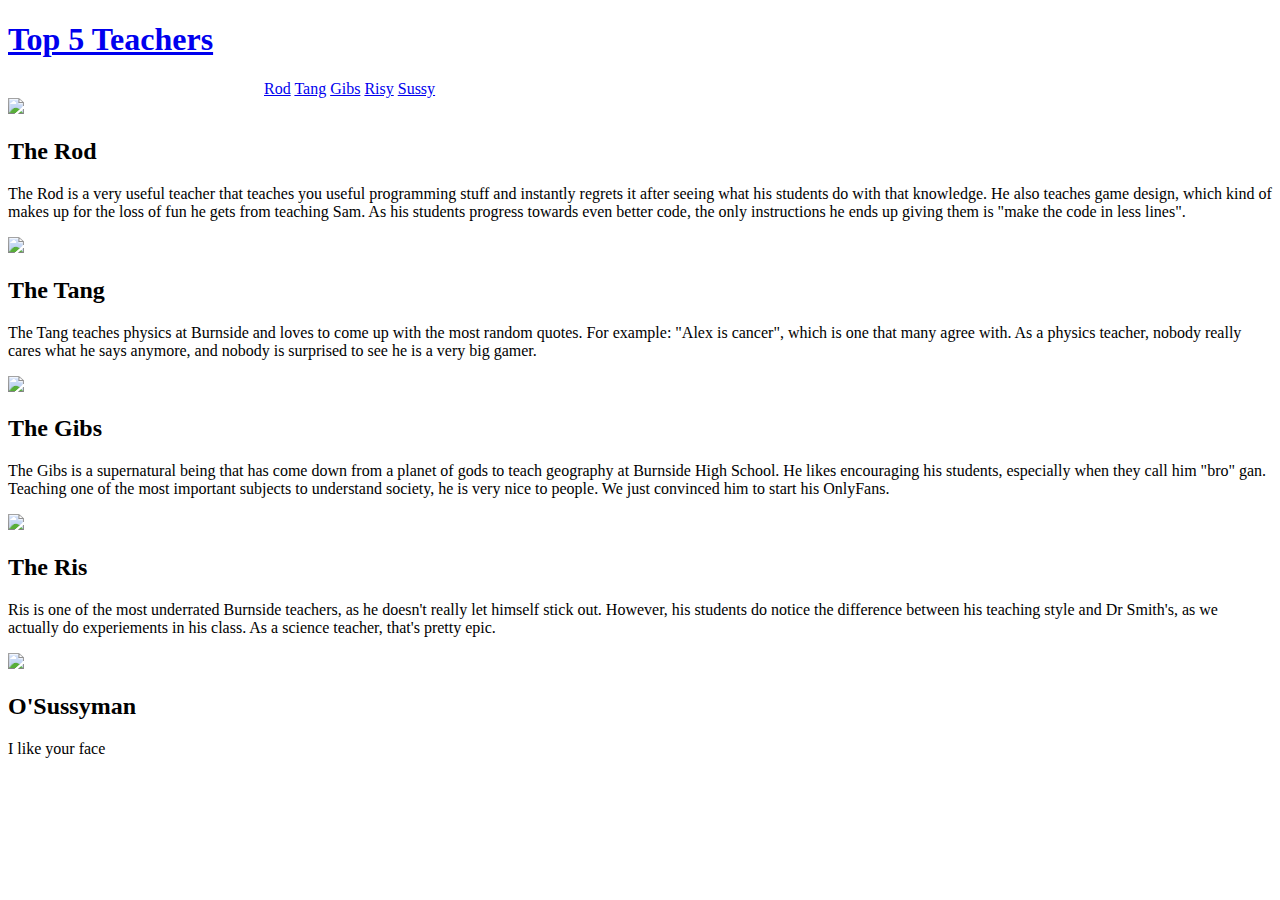
==== index.html @ 525c7908 "scrollTo with Alex" ====
<!DOCTYPE html>
<html lang="en">

<head>
    <meta charset="UTF-8">
    <meta http-equiv="X-UA-Compatible" content="IE=edge">
    <meta name="viewport" content="width=device-width, initial-scale=1.0">
    <title>Top 5 Teachers</title>
    <link rel="stylesheet" href="./style.css">
    <script src="https://ajax.googleapis.com/ajax/libs/jquery/3.5.1/jquery.min.js"></script>
    <script src="./scrollTo.js"></script>
</head>

<body>
    <header>
        <a href="#">
            <h1 class="text">Top 5 Teachers</h1>
            <a style='margin-left: 20vw;' href="#rod" class="headerLink text">Rod</a>
            <a href="#tan" class="headerLink text">Tang</a>
            <a href="#gib" class="headerLink text">Gibs</a>
            <a href="#ris" class="headerLink text">Risy</a>
            <a style="margin-right: 4vw;" href="#sus" class="headerLink text">Sussy</a>
        </a>
    </header>
    <div class="box topbox" id='rod'>
        <img src="./images/rod.jpg">
        <div class="boxtext text">
            <h2>The Rod</h2>
            <p>The Rod is a very useful teacher that teaches you useful programming stuff and instantly
                regrets it after seeing what his students do with that knowledge. He also teaches game design, which
                kind of makes up for the loss of fun he gets from teaching Sam. As his students progress towards even
                better code, the only instructions he ends up giving them is "make the code in less lines".
            </p>
        </div>
    </div>
    <div class="box" id='tan'>
        <img src="./images/tang.png">
        <div class="boxtext text">
            <h2>The Tang</h2>
            <p>The Tang teaches physics at Burnside and loves to come up with the most random quotes. For example:
                "Alex is cancer", which is one that many agree with. As a physics teacher, nobody really cares what he
                says anymore, and nobody is surprised to see he is a very big gamer.</p>
        </div>
    </div>
    <div class="box" id='gib'>
        <img src="./images/gibs.jpg">
        <div class="boxtext text">
            <h2>The Gibs</h2>
            <p>The Gibs is a supernatural being that has come down from a planet of gods to teach geography at Burnside
                High School. He likes encouraging his students, especially when they call him "bro" gan. Teaching one of
                the most important subjects to understand society, he is very nice to people. We just convinced him to
                start his OnlyFans.</p>
        </div>
    </div>
    <div class="box" id='ris'>
        <img src="./images/risy.jpg">
        <div class="boxtext text">
            <h2>The Ris</h2>
            <p>Ris is one of the most underrated Burnside teachers, as he doesn't really let himself stick out. However,
                his students do notice the difference between his teaching style and Dr Smith's, as we actually do
                experiements in his class. As a science teacher, that's pretty epic.</p>
        </div>
    </div>
    <div class="box bottombox" id='sus'>
        <img src="./images/sus.png">
        <div class="boxtext text">
            <h2>O'Sussyman</h2>
            <p>I like your face</p>
        </div>
    </div>
</body>

</html>
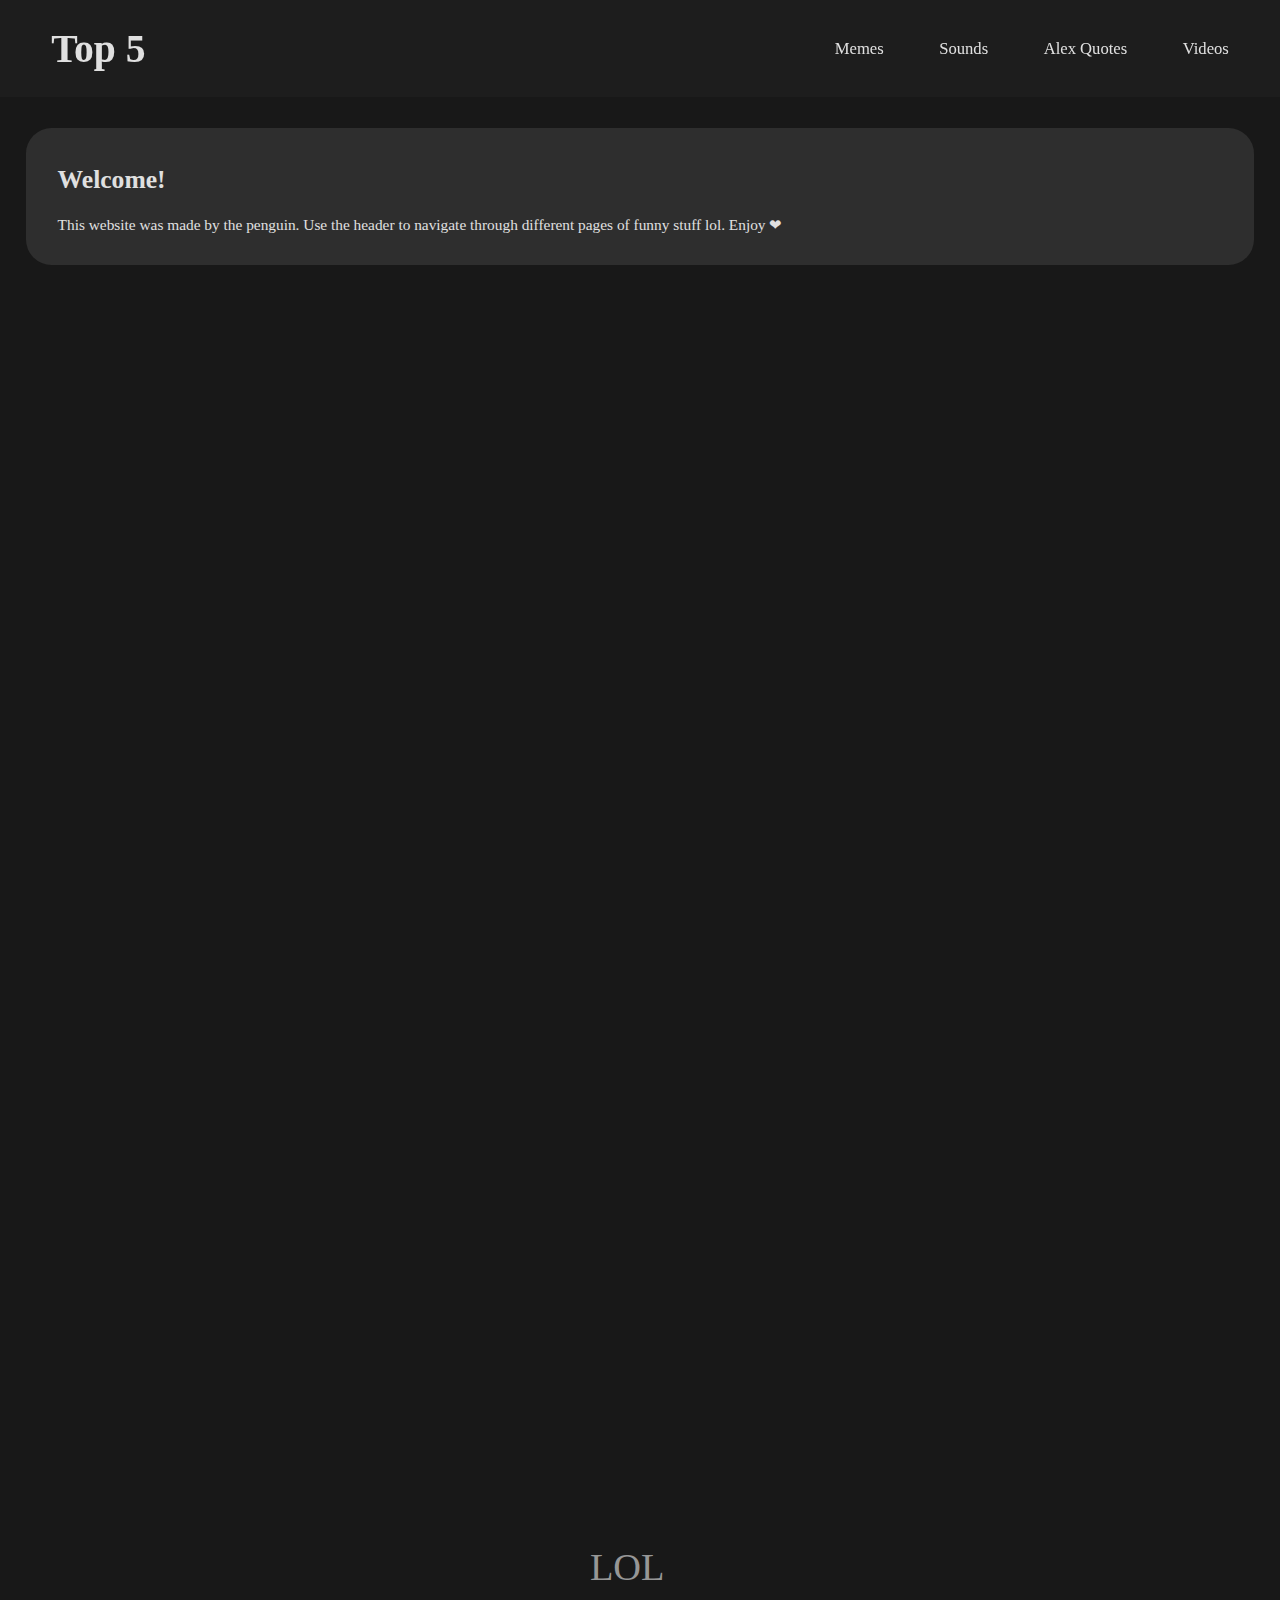
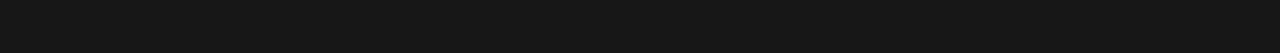
==== commit c4b2fad6: "Unbroke the index.html problem" ====
--- a/index.html
+++ b/index.html
@@ -5,69 +5,26 @@
     <meta charset="UTF-8">
     <meta http-equiv="X-UA-Compatible" content="IE=edge">
     <meta name="viewport" content="width=device-width, initial-scale=1.0">
-    <title>Top 5 Teachers</title>
-    <link rel="stylesheet" href="./style.css">
-    <script src="https://ajax.googleapis.com/ajax/libs/jquery/3.5.1/jquery.min.js"></script>
-    <script src="./scrollTo.js"></script>
+    <title>Top 5</title>
+    <link rel="stylesheet" href="../style.css">
+    <link rel="icon" href="../icon.png">
 </head>
 
 <body>
     <header>
-        <a href="#">
-            <h1 class="text">Top 5 Teachers</h1>
-            <a style='margin-left: 20vw;' href="#rod" class="headerLink text">Rod</a>
-            <a href="#tan" class="headerLink text">Tang</a>
-            <a href="#gib" class="headerLink text">Gibs</a>
-            <a href="#ris" class="headerLink text">Risy</a>
-            <a style="margin-right: 4vw;" href="#sus" class="headerLink text">Sussy</a>
+        <a href="/">
+            <h1 class="text">Top 5</h1>
         </a>
+        <a style='margin-left: 49.5vw;' href="./memes.html" class="headerLink text">Memes</a>
+        <a href="./sounds.html" class="headerLink text">Sounds</a>
+        <a href="./alex.html" class="headerLink text">Alex Quotes</a>
+        <a style="margin-right: 4vw;" href="./videos.html" class="headerLink text">Videos</a>
     </header>
-    <div class="box topbox" id='rod'>
-        <img src="./images/rod.jpg">
-        <div class="boxtext text">
-            <h2>The Rod</h2>
-            <p>The Rod is a very useful teacher that teaches you useful programming stuff and instantly
-                regrets it after seeing what his students do with that knowledge. He also teaches game design, which
-                kind of makes up for the loss of fun he gets from teaching Sam. As his students progress towards even
-                better code, the only instructions he ends up giving them is "make the code in less lines".
-            </p>
+    <div class="justtext box topbox">
+        <div class="justtext">
+            <h2>Welcome!</h2>
+            <p>This website was made by the penguin. Use the header to navigate through different pages of funny stuff
+                lol. Enjoy ❤</p>
         </div>
     </div>
-    <div class="box" id='tan'>
-        <img src="./images/tang.png">
-        <div class="boxtext text">
-            <h2>The Tang</h2>
-            <p>The Tang teaches physics at Burnside and loves to come up with the most random quotes. For example:
-                "Alex is cancer", which is one that many agree with. As a physics teacher, nobody really cares what he
-                says anymore, and nobody is surprised to see he is a very big gamer.</p>
-        </div>
-    </div>
-    <div class="box" id='gib'>
-        <img src="./images/gibs.jpg">
-        <div class="boxtext text">
-            <h2>The Gibs</h2>
-            <p>The Gibs is a supernatural being that has come down from a planet of gods to teach geography at Burnside
-                High School. He likes encouraging his students, especially when they call him "bro" gan. Teaching one of
-                the most important subjects to understand society, he is very nice to people. We just convinced him to
-                start his OnlyFans.</p>
-        </div>
-    </div>
-    <div class="box" id='ris'>
-        <img src="./images/risy.jpg">
-        <div class="boxtext text">
-            <h2>The Ris</h2>
-            <p>Ris is one of the most underrated Burnside teachers, as he doesn't really let himself stick out. However,
-                his students do notice the difference between his teaching style and Dr Smith's, as we actually do
-                experiements in his class. As a science teacher, that's pretty epic.</p>
-        </div>
-    </div>
-    <div class="box bottombox" id='sus'>
-        <img src="./images/sus.png">
-        <div class="boxtext text">
-            <h2>O'Sussyman</h2>
-            <p>I like your face</p>
-        </div>
-    </div>
-</body>
-
-</html>+    <a href="https://www.youtube.com/watch?v=dQw4w9WgXcQ" target="_blank"><p class="button">LOL</p></a>--- a/style.css
+++ b/style.css
@@ -0,0 +1,131 @@
+@font-face {
+    font-family: 'Product';
+    src: url(./ProductSans-Light.ttf);
+}
+
+::-webkit-scrollbar {
+    width: 0.8vw;
+  }
+  /* Track */
+  ::-webkit-scrollbar-track {
+    background: #181818; 
+  }
+  /* Handle */
+  ::-webkit-scrollbar-thumb {
+    background: #aaaaaa;
+    border-radius: 10px;
+  }
+  /* Handle on hover */
+  ::-webkit-scrollbar-thumb:hover {
+    background: #4d4d4d;
+  }
+
+header{
+    background-color:#202020bb;
+    text-align: left;
+    color: rgb(224, 224, 224);
+    position: fixed;
+    width: 100%;  
+    top: 0;
+    backdrop-filter: blur(6px);
+    display: flex;
+    justify-content: space-between;
+    align-items: center;
+}
+
+a {
+    color: inherit;
+    text-decoration: none;
+    font-size: 1.3vw;
+}
+
+a:hover {
+    color: rgb(150, 150, 150);
+}
+
+html {
+    scroll-behavior: smooth;
+}
+
+h1 {
+    margin: 0;
+    font-size: 3.1vw;
+    padding: 2vw;
+    padding-left: 4vw;
+}
+
+body {
+    margin: 0;
+    font-family: 'Product';
+    background-color: #181818;
+}
+
+.box {
+    width: auto;
+    margin: 3vw 2vw 0 2vw;
+    background-color: #2e2e2e;
+    border-radius: 2vw;
+    padding: 2.5vw;
+    padding-top: 1.2vw;
+}   
+
+.boximg {
+    display: flex;
+    justify-content: space-between;
+    padding: 2.5vw;
+}   
+
+iframe {
+    color: black;
+    border-radius: 30px;
+}
+
+.boxtext {
+    margin-left: 0;
+    width: 67.4vw;
+}
+
+.topbox {
+    margin-top: 10vw;
+}
+
+.bottombox {
+    margin-bottom: 3vw;
+}
+
+.justtext{
+    padding-bottom: 0.6vw;
+}
+
+img {
+    width: 20vw;
+    height: 20vw;   
+    border-radius: 1.5vw;
+    margin-right: 2vw;
+}
+
+h1, h2, h3, h4, p, a
+{
+    color: rgb(224, 224, 224);
+}
+
+.headerLink {
+    margin-left: 2vw;
+}
+
+h2 {
+    font-size: 2vw;
+}
+
+p {
+    font-size: 1.2vw;
+}
+
+.button {
+    margin: 100vw 0 5vw 45vw; 
+    width: 8vw;
+    color:rgb(150, 150, 150);
+    text-align: center; 
+    font-size: 3vw;
+    border-radius: 100px;
+}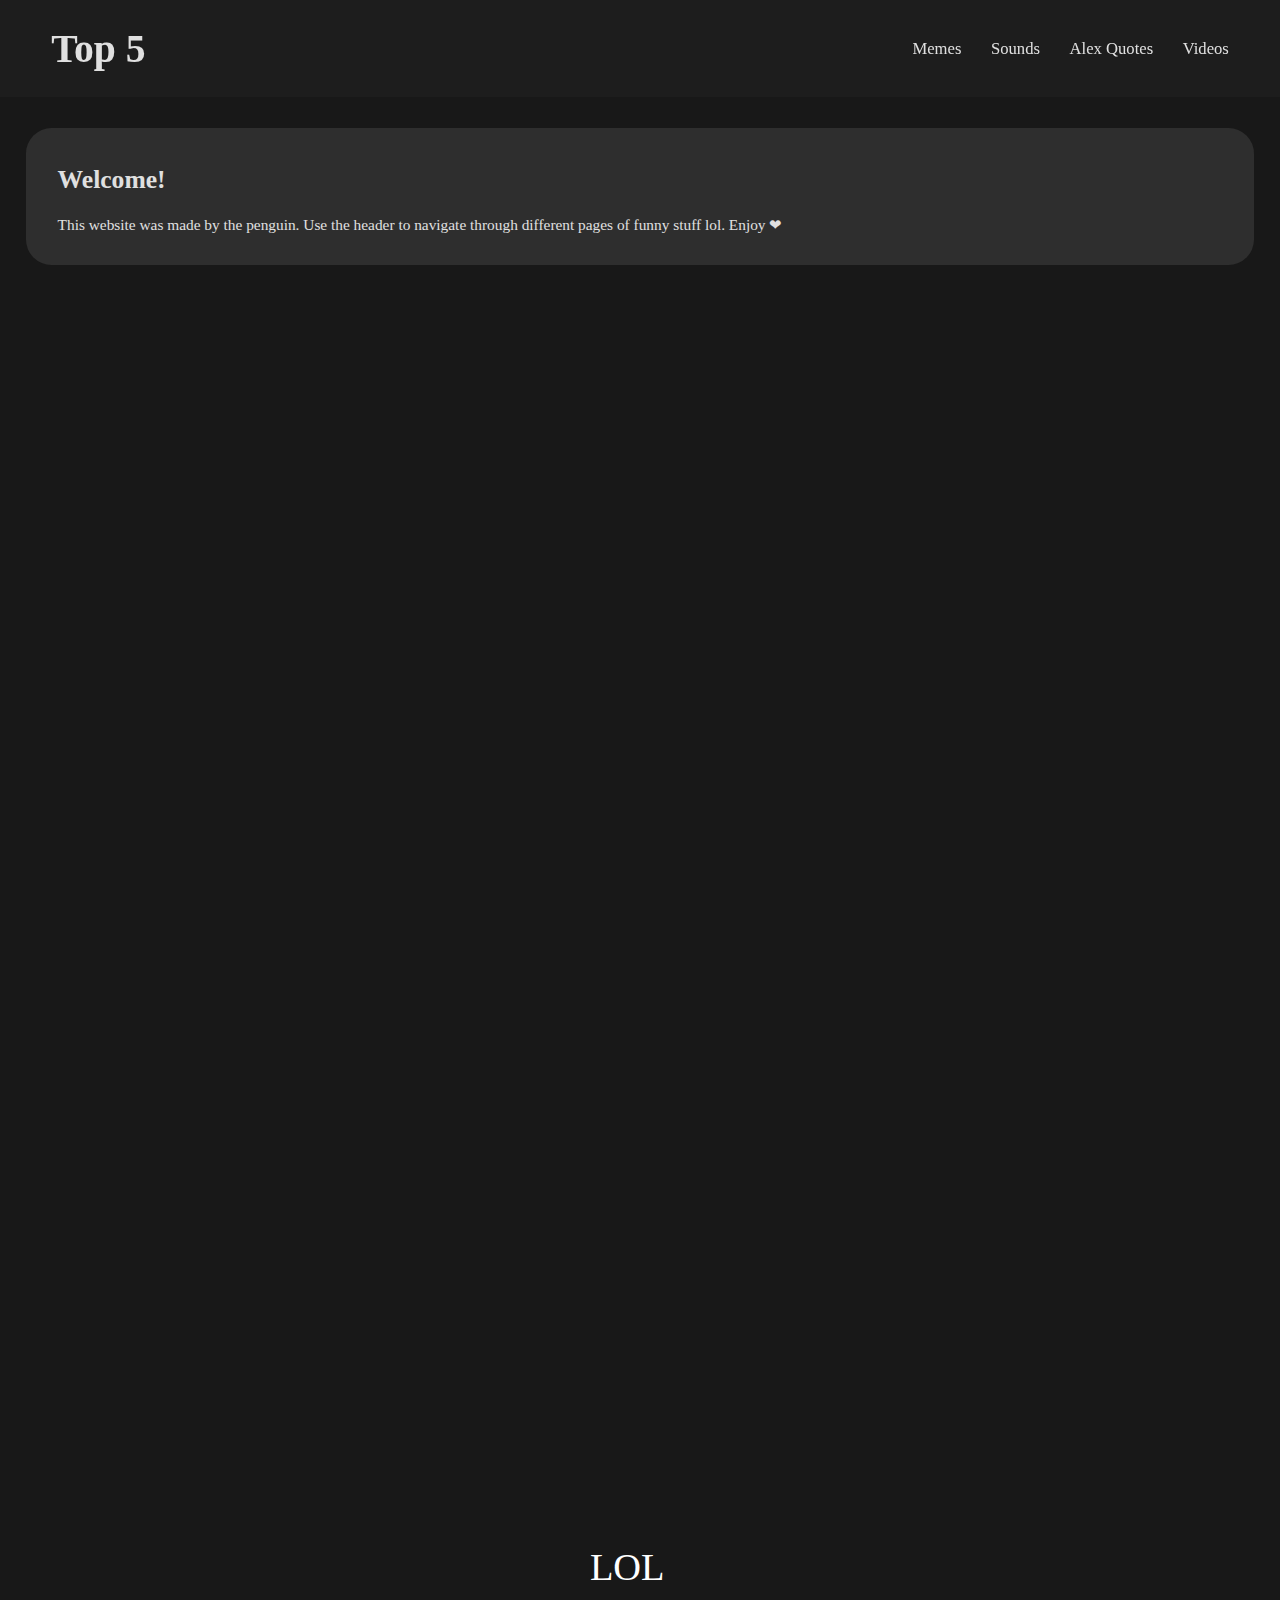
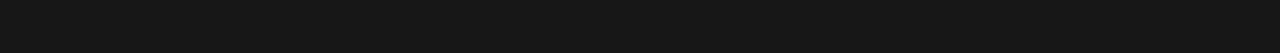
==== commit 56e6d485: "Fixed Nav Menu Resizing issues" ====
--- a/index.html
+++ b/index.html
@@ -15,10 +15,12 @@
         <a href="/">
             <h1 class="text">Top 5</h1>
         </a>
-        <a style='margin-left: 49.5vw;' href="./memes.html" class="headerLink text">Memes</a>
-        <a href="./sounds.html" class="headerLink text">Sounds</a>
-        <a href="./alex.html" class="headerLink text">Alex Quotes</a>
-        <a style="margin-right: 4vw;" href="./videos.html" class="headerLink text">Videos</a>
+        <div>
+            <a href="./memes.html" class="headerLink text">Memes</a>
+            <a href="./sounds.html" class="headerLink text">Sounds</a>
+            <a href="./alex.html" class="headerLink text">Alex Quotes</a>
+            <a style="margin-right: 4vw;" href="./videos.html" class="headerLink text">Videos</a>
+        </div>
     </header>
     <div class="justtext box topbox">
         <div class="justtext">
@@ -27,4 +29,6 @@
                 lol. Enjoy ❤</p>
         </div>
     </div>
-    <a href="https://www.youtube.com/watch?v=dQw4w9WgXcQ" target="_blank"><p class="button">LOL</p></a>+    <a href="https://www.youtube.com/watch?v=dQw4w9WgXcQ" target="_blank">
+        <p class="button">LOL</p>
+    </a>--- a/style.css
+++ b/style.css
@@ -124,7 +124,7 @@
 .button {
     margin: 100vw 0 5vw 45vw; 
     width: 8vw;
-    color:rgb(150, 150, 150);
+    color:rgb(255, 255, 255);
     text-align: center; 
     font-size: 3vw;
     border-radius: 100px;
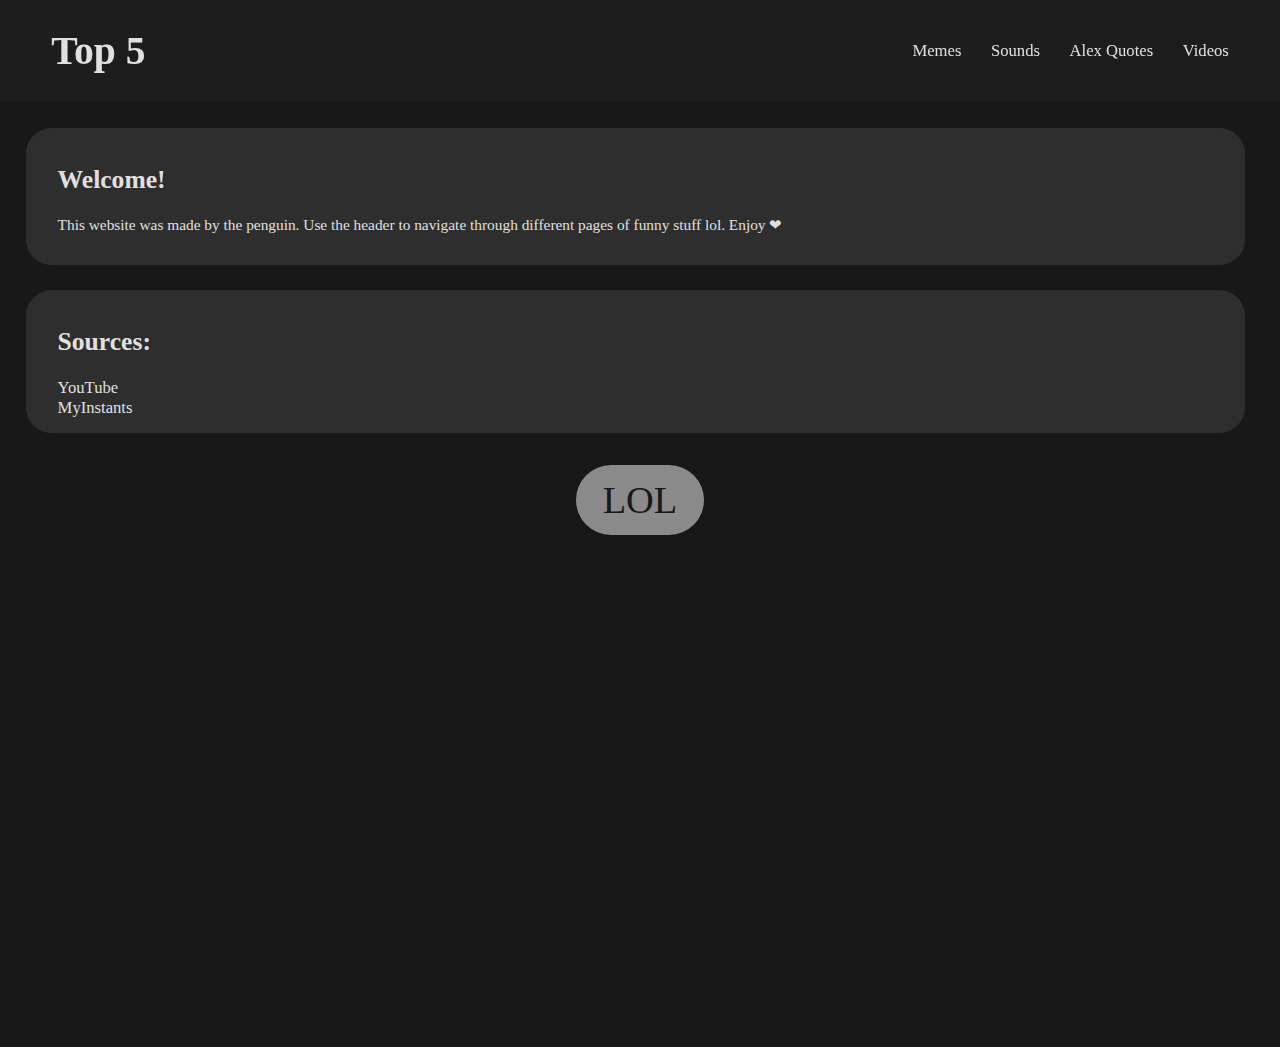
==== commit 41238f20: "fix: styles not loading in" ====
--- a/index.html
+++ b/index.html
@@ -1,34 +1,59 @@
 <!DOCTYPE html>
 <html lang="en">
+  <head>
+    <meta charset="UTF-8" />
+    <meta http-equiv="X-UA-Compatible" content="IE=edge" />
+    <meta name="viewport" content="width=device-width, initial-scale=1.0" />
+    <title>Top 5</title>
+    <link rel="stylesheet" href="./style.css" />
+    <link rel="icon" href="./icon.png" />
+  </head>
 
-<head>
-    <meta charset="UTF-8">
-    <meta http-equiv="X-UA-Compatible" content="IE=edge">
-    <meta name="viewport" content="width=device-width, initial-scale=1.0">
-    <title>Top 5</title>
-    <link rel="stylesheet" href="../style.css">
-    <link rel="icon" href="../icon.png">
-</head>
-
-<body>
+  <body>
     <header>
-        <a href="/">
-            <h1 class="text">Top 5</h1>
-        </a>
-        <div>
-            <a href="./memes.html" class="headerLink text">Memes</a>
-            <a href="./sounds.html" class="headerLink text">Sounds</a>
-            <a href="./alex.html" class="headerLink text">Alex Quotes</a>
-            <a style="margin-right: 4vw;" href="./videos.html" class="headerLink text">Videos</a>
-        </div>
+      <a href="/">
+        <h1 class="text">Top 5</h1>
+      </a>
+      <div>
+        <a href="./memes.html" class="headerLink text">Memes</a>
+        <a href="./sounds.html" class="headerLink text">Sounds</a>
+        <a href="./alex.html" class="headerLink text">Alex Quotes</a>
+        <a
+          style="margin-right: 4vw"
+          href="./videos.html"
+          class="headerLink text"
+          >Videos</a
+        >
+      </div>
     </header>
     <div class="justtext box topbox">
-        <div class="justtext">
-            <h2>Welcome!</h2>
-            <p>This website was made by the penguin. Use the header to navigate through different pages of funny stuff
-                lol. Enjoy ❤</p>
-        </div>
+      <div class="justtext">
+        <h2>Welcome!</h2>
+        <p>
+          This website was made by the penguin. Use the header to navigate
+          through different pages of funny stuff lol. Enjoy ❤
+        </p>
+      </div>
     </div>
-    <a href="https://www.youtube.com/watch?v=dQw4w9WgXcQ" target="_blank">
-        <p class="button">LOL</p>
-    </a>+    <div class="justtext box">
+      <div class="justtext">
+        <h2>Sources:</h2>
+        <a href="https://www.youtube.com/">YouTube</a>
+        <br />
+        <a
+          href="https://www.myinstants.com/index/nz/"
+          style="margin-bottom: 30vw"
+          >MyInstants</a
+        >
+      </div>
+    </div>
+    <script>
+      function playAudio(url) {
+        new Audio(url).play();
+      }
+    </script>
+    <a onclick="playAudio('./rick.mp3')">
+      <p class="button">LOL</p>
+    </a>
+  </body>
+</html>
--- a/style.css
+++ b/style.css
@@ -5,42 +5,45 @@
 
 ::-webkit-scrollbar {
     width: 0.8vw;
-  }
-  /* Track */
-  ::-webkit-scrollbar-track {
-    background: #181818; 
-  }
-  /* Handle */
-  ::-webkit-scrollbar-thumb {
+}
+/* Track */
+::-webkit-scrollbar-track {
+    background: #181818;
+}
+/* Handle */
+::-webkit-scrollbar-thumb {
     background: #aaaaaa;
     border-radius: 10px;
-  }
-  /* Handle on hover */
-  ::-webkit-scrollbar-thumb:hover {
+}
+/* Handle on hover */
+::-webkit-scrollbar-thumb:hover {
     background: #4d4d4d;
-  }
-
-header{
-    background-color:#202020bb;
-    text-align: left;
+}
+
+header {
+    background-color: #202020bb;
+    text-align: center;
     color: rgb(224, 224, 224);
     position: fixed;
-    width: 100%;  
+    width: 100%;
+    height: 19vw;
     top: 0;
     backdrop-filter: blur(6px);
-    display: flex;
-    justify-content: space-between;
     align-items: center;
+    padding: 0;
+    animation: header 2s ease-in-out 0s 1 normal forwards;
 }
 
 a {
     color: inherit;
     text-decoration: none;
-    font-size: 1.3vw;
+    font-size: 3vw;
+    margin-top: 0;
+    cursor: pointer;
 }
 
 a:hover {
-    color: rgb(150, 150, 150);
+    color: rgb(83, 83, 83);
 }
 
 html {
@@ -49,9 +52,9 @@
 
 h1 {
     margin: 0;
-    font-size: 3.1vw;
+    font-size: 7vw;
     padding: 2vw;
-    padding-left: 4vw;
+    padding-left: 0;
 }
 
 body {
@@ -64,49 +67,63 @@
     width: auto;
     margin: 3vw 2vw 0 2vw;
     background-color: #2e2e2e;
-    border-radius: 2vw;
+    border-radius: 5vw;
+    padding: 4vw;
+    padding-top: 1.2vw;
+    animation: boxin 1s ease-in-out 0s 1 normal forwards;
+}
+
+@keyframes boxin {
+    from {top: 100vw;}
+    to {top: 0;}
+}
+
+.boximg {
     padding: 2.5vw;
-    padding-top: 1.2vw;
-}   
-
-.boximg {
-    display: flex;
-    justify-content: space-between;
-    padding: 2.5vw;
-}   
+}
 
 iframe {
     color: black;
-    border-radius: 30px;
+    border-radius: 4vw;
+    border: none;
+    width: 88vw;
+    max-height: 49.5vw;
+}
+
+.soundbutton {
+    width: 110px;
 }
 
 .boxtext {
-    margin-left: 0;
-    width: 67.4vw;
+    margin-left: 1vw;
 }
 
 .topbox {
-    margin-top: 10vw;
+    margin-top: 22vw;
 }
 
 .bottombox {
     margin-bottom: 3vw;
 }
 
-.justtext{
+.justtext {
     padding-bottom: 0.6vw;
 }
 
 img {
-    width: 20vw;
-    height: 20vw;   
-    border-radius: 1.5vw;
+    width: 100%;
+    height: 40vw;
+    border-radius: 3.5vw;
     margin-right: 2vw;
-}
-
-h1, h2, h3, h4, p, a
-{
+    object-fit: cover;
+}
+
+h1, h2, h3, h4, p, a {
     color: rgb(224, 224, 224);
+}
+
+.selected {
+    text-decoration: underline;
 }
 
 .headerLink {
@@ -114,18 +131,150 @@
 }
 
 h2 {
-    font-size: 2vw;
+    font-size: 4vw;
 }
 
 p {
-    font-size: 1.2vw;
+    font-size: 3vw;
 }
 
 .button {
-    margin: 100vw 0 5vw 45vw; 
+    margin: 2.5vw auto 40vw auto;
+    align-items: center;
     width: 8vw;
-    color:rgb(255, 255, 255);
-    text-align: center; 
+    color: #181818;
+    background-color: #8b8b8b;
+    padding: 1vw;
+    text-align: center;
     font-size: 3vw;
     border-radius: 100px;
-}+}
+
+.button:hover {
+    background-color: #3b3b3b;
+}
+
+@media (min-width: 770px) {
+    ::-webkit-scrollbar {
+        width: 0.8vw;
+    }
+    /* Track */
+    ::-webkit-scrollbar-track {
+        background: #181818;
+    }
+    /* Handle */
+    ::-webkit-scrollbar-thumb {
+        background: #aaaaaa;
+        border-radius: 10px;
+    }
+    /* Handle on hover */
+    ::-webkit-scrollbar-thumb:hover {
+        background: #4d4d4d;
+    }
+    header {
+        background-color: #202020bb;
+        text-align: left;
+        color: rgb(224, 224, 224);
+        position: fixed;
+        width: 100%;
+        height: 8vw;
+        top: 0;
+        backdrop-filter: blur(6px);
+        display: flex;
+        justify-content: space-between;
+        align-items: center;
+    }
+    a {
+        color: inherit;
+        text-decoration: none;
+        font-size: 1.3vw;
+    }
+    .selected {
+        text-decoration: underline;
+    }
+    html {
+        scroll-behavior: smooth;
+    }
+    h1 {
+        margin: 0;
+        font-size: 3.1vw;
+        padding: 2vw;
+        padding-left: 4vw;
+    }
+    body {
+        margin: 0;
+        font-family: 'Product';
+        background-color: #181818;
+    }
+    .box {
+        width: 90.3vw;
+        height: fit-content;
+        margin: 2vw 2vw 0 2vw;
+        background-color: #2e2e2e;
+        border-radius: 2vw;
+        padding: 2.5vw;
+        padding-top: 1.2vw;
+    }
+    .boximg {
+        display: flex;
+        justify-content: space-between;
+        padding: 2.5vw;
+    }
+    iframe {
+        border-radius: 2vw;
+        width: 41vw;
+        height: 23.0625vw;
+        max-height: 24.75vw;
+    }
+    .soundbutton {
+        width: 110px;
+        height: 105px;
+    }
+    .boxtext {
+        margin-left: 0;
+    }
+    .topbox {
+        margin-top: 10vw;
+    }
+    .bottombox {
+        margin-bottom: 3vw;
+    }
+    .justtext {
+        padding-bottom: 0.6vw;
+    }
+    img {
+        object-fit: cover;
+        width: 20vw;
+        height: 20vw;
+        border-radius: 1.5vw;
+        margin-right: 2vw;
+    }
+    h1, h2, h3, h4, p, a {
+        color: rgb(224, 224, 224);
+    }
+    .headerLink {
+        margin-left: 2vw;
+    }
+    h2 {
+        font-size: 2vw;
+    }
+    p {
+        font-size: 1.2vw;
+    }
+    .cont {
+        display: flex;
+        margin: 0;
+    }
+    .nottop {
+        margin-top: 10vw;
+    }
+    .leftbox {
+        margin-right: 0vw;
+    }
+    .rightbox {
+        margin-left: 2vw;
+    }
+    .leftbox, .rightbox {
+        width: 43vw;
+    }
+} 